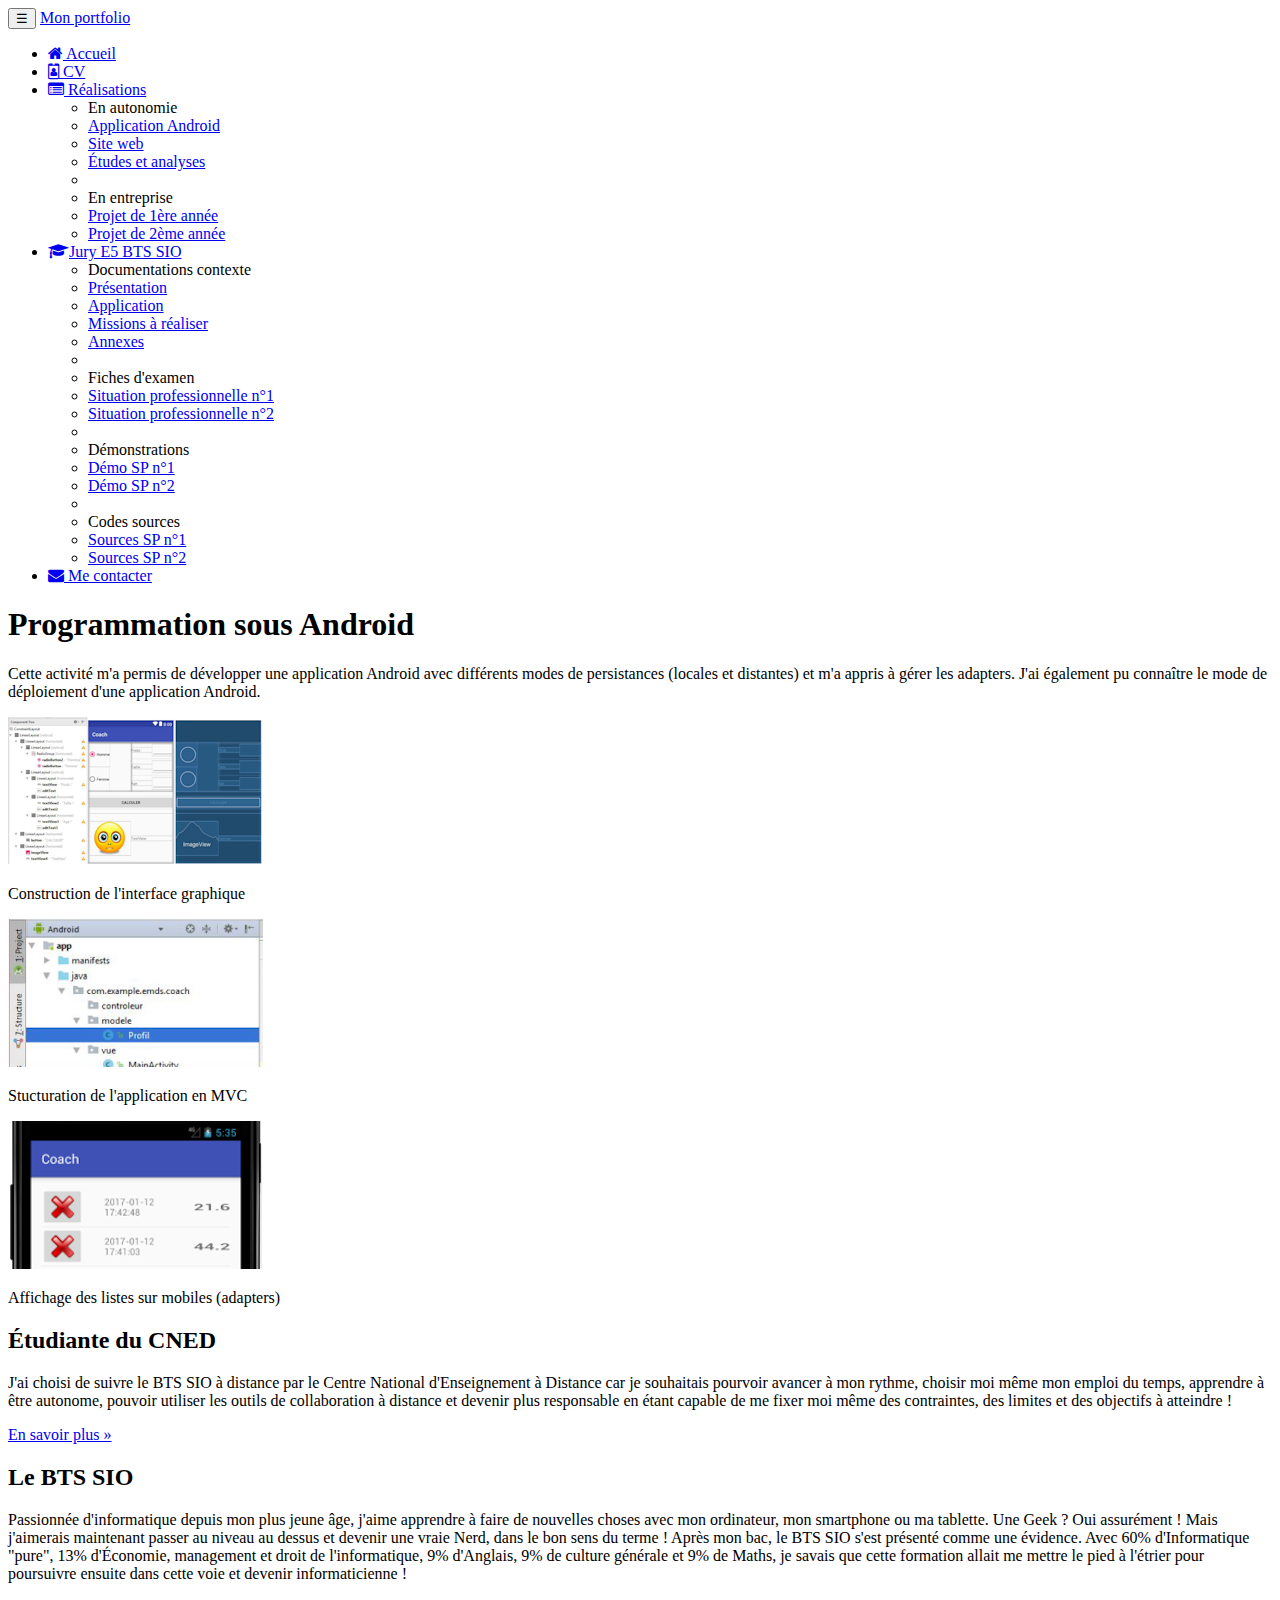
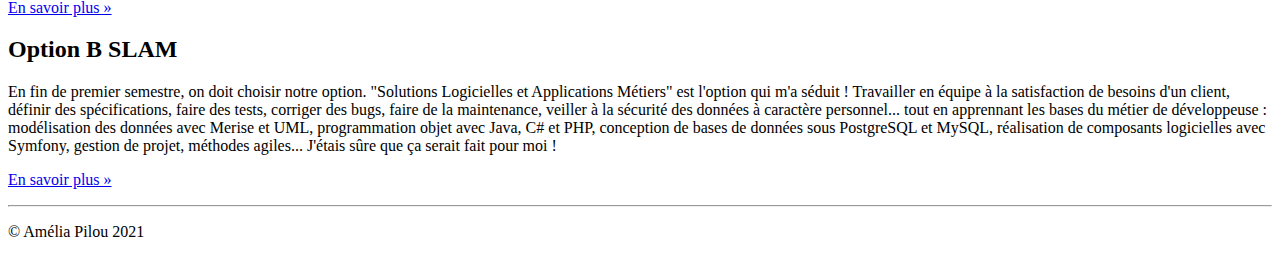
==== appliandroid.html @ 0376cb33 "ajout de appliandroid" ====
<!DOCTYPE html>
<!--
Click nbfs://nbhost/SystemFileSystem/Templates/Licenses/license-default.txt to change this license
Click nbfs://nbhost/SystemFileSystem/Templates/ClientSide/html.html to edit this template
-->
<html lang="fr">
    <head>
        <!-- Required meta tags -->
        <meta charset="utf-8">
        <meta name="viewport" content="width=device-width, initial-scale=1, shrink-to-fit=no">
        <meta name="description" content="Portfolio d’Amélia Pilou - BTS SIO SLAM">
        <meta name="author" content="Amélia Pilou">

        <!-- Bootstrap CSS -->
        <link rel="stylesheet" href="https://cdn.jsdelivr.net/npm/bootstrap@4.6.0/dist/css/bootstrap.min.css" integrity="sha384-B0vP5xmATw1+K9KRQjQERJvTumQW0nPEzvF6L/Z6nronJ3oUOFUFpCjEUQouq2+l" crossorigin="anonymous">

        <title>Portfolio d'Amélia Pilou (BTS SIO 2022)</title>
        <link rel="icon" href="favicon.ico">
        <link href="https://maxcdn.bootstrapcdn.com/font-awesome/4.7.0/css/font-awesome.min.css" 
              rel="stylesheet">
        <link href="css/realisations.css" rel="stylesheet" type="text/css"/>
    </head>
    <body>
        <nav class="navbar navbar-dark bg-dark fixed-top navbar-expand-md">
            <div class="container">
                <button type="button" class="navbar-toggler" data-toggle="collapse" data-target="#navbar" aria-controls="navbar">
                    <span class="sr-only">Navigation raccourcie</span>☰
                </button>
                <a class="navbar-brand" href="#">Mon portfolio</a>
                <div id="navbar" class="navbar-collapse collapse">
                    <ul class="nav navbar-nav">
                        <li class="nav-item">
                            <a href="index.html" class="nav-link"><span class="fa fa-home"></span> Accueil</a>
                        </li>
                        <li class="nav-item">
                            <a href="cv.html" class="nav-link"><span class="fa fa-id-badge"></span> CV</a>
                        </li>
                        <li class="active dropdown nav-item">
                            <a href="#" class="dropdown-toggle nav-link" data-toggle="dropdown" role="button">
                                <span class="fa fa-list-alt"></span> Réalisations <span class="caret"></span>
                            </a>
                            <ul class="dropdown-menu" role="menu">
                                <li role="presentation" class="dropdown-header dropdown-item">En autonomie</li>
                                <li role="presentation" class="dropdown-item"><a role="menuitem" href="appliandroid.html">Application Android</a></li>
                                <li role="presentation" class="dropdown-item"><a role="menuitem" href="#">Site web</a></li>
                                <li role="presentation" class="dropdown-item"><a role="menuitem" href="#">Études et analyses</a></li>
                                <li role="presentation" class="dropdown-divider"></li>
                                <li role="presentation" class="dropdown-header dropdown-item">En entreprise</li>
                                <li role="presentation" class="dropdown-item"><a role="menuitem" href="#">Projet de 1ère année</a></li>
                                <li role="presentation" class="dropdown-item"><a role="menuitem" href="#">Projet de 2ème année</a></li>
                            </ul>
                        </li>
                        <li class="dropdown nav-item">
                            <a href="#" class="dropdown-toggle nav-link" data-toggle="dropdown" role="button">
                                <span class="fa fa-graduation-cap"></span>Jury E5 BTS SIO <span class="caret"></span>
                            </a>
                            <ul class="dropdown-menu" role="menu">
                                <li class="dropdown-header dropdown-item" role="presentation">Documentations contexte</li>
                                <li role="presentation" class="dropdown-item"><a role="menuitem" href="#">Présentation</a></li>
                                <li role="presentation" class="dropdown-item"><a role="menuitem" href="#">Application</a></li>
                                <li role="presentation" class="dropdown-item"><a role="menuitem" href="#">Missions à réaliser</a></li>
                                <li role="presentation" class="dropdown-item"><a role="menuitem" href="#">Annexes</a></li>
                                <li role="presentation" class="dropdown-divider"></li>
                                <li role="presentation" class="dropdown-header dropdown-item">Fiches d'examen</li>
                                <li role="presentation" class="dropdown-item"><a role="menuitem" href="#">Situation professionnelle n°1</a></li>
                                <li role="presentation" class="dropdown-item"><a role="menuitem" href="#">Situation professionnelle n°2</a></li>
                                <li role="presentation" class="dropdown-divider"></li>
                                <li role="presentation" class="dropdown-header dropdown-item">Démonstrations</li>
                                <li role="presentation" class="dropdown-item"><a role="menuitem" href="#">Démo SP n°1</a></li>
                                <li role="presentation" class="dropdown-item"><a role="menuitem" href="#">Démo SP n°2</a></li>
                                <li role="presentation" class="dropdown-divider"></li>
                                <li role="presentation" class="dropdown-header dropdown-item">Codes sources</li>
                                <li role="presentation" class="dropdown-item"><a role="menuitem" href="#">Sources SP n°1</a></li>
                                <li role="presentation" class="dropdown-item"><a role="menuitem" href="#">Sources SP n°2</a></li>
                            </ul>
                        </li>
                        <li class="nav-item"><a href="#" class="nav-link"><span class="fa fa-envelope"></span> Me contacter</a></li>
                    </ul>
                </div>
            </div>
        </nav>
        <section class="jumbotron text-center">
            <div class="container">
                <h1 class="jumbotron-heading">Programmation sous Android</h1>
                <p class="lead text-muted">Cette activité m'a permis de développer une 
                    application Android avec différents modes de persistances (locales et distantes) et m'a appris à gérer les adapters. 
                    J'ai également pu connaître le mode de déploiement d'une application Android.
                </p>
            </div>
        </section>

        <div class="album py-5 bg-light">
            <div class="container">

                <div class="row">
                    <div class="col-md-4">
                        <div class="card mb-4 shadow-sm">
                            <img class="card-img-top" src="images/ihmcoach.png" alt="IHM Coach">
                            <div class="card-body">
                                <p class="card-text">Construction de l'interface graphique</p>
                            </div>
                        </div>
                    </div>
                    <div class="col-md-4">
                        <div class="card mb-4 shadow-sm">
                            <img class="card-img-top" src="images/MVC.png" alt="Structuration MVC">
                            <div class="card-body">
                                <p class="card-text">Stucturation de l'application en MVC</p>
                            </div>
                        </div>
                    </div>
                    <div class="col-md-4">
                        <div class="card mb-4 shadow-sm">
                            <img class="card-img-top" src="images/adapters.png" alt="Adapters">
                            <div class="card-body">
                                <p class="card-text">Affichage des listes sur mobiles (adapters)</p>
                            </div>
                        </div>
                    </div>
                </div>
            </div>
        </div>
        <footer>
            <div class="container">
                <div class="row">
                    <div class="col-lg-4">
                        <h2>Étudiante du CNED</h2>
                        <p>J'ai choisi de suivre le BTS SIO à distance par le Centre National
                            d'Enseignement à Distance car je souhaitais pourvoir avancer
                            à mon rythme, choisir moi même mon emploi du temps, apprendre
                            à être autonome, pouvoir utiliser les outils de collaboration
                            à distance et devenir plus responsable en étant capable de me
                            fixer moi même des contraintes, des limites et des objectifs à
                            atteindre !</p>
                        <p><a class="btn btn-secondary" href="http://www.cned.fr" target="_blank" role="button">En savoir plus »</a></p>
                    </div>
                    <div class="col-lg-4">
                        <h2>Le BTS SIO</h2>
                        <p>Passionnée d'informatique depuis mon plus jeune âge, j'aime
                            apprendre à faire de nouvelles choses avec mon ordinateur, mon smartphone
                            ou ma tablette. Une Geek ? Oui assurément ! Mais j'aimerais maintenant
                            passer au niveau au dessus et devenir une vraie Nerd, dans le bon sens
                            du terme ! Après mon bac, le BTS SIO s'est présenté
                            comme une évidence. Avec 60% d'Informatique "pure",
                            13% d'Économie, management et droit de l'informatique,
                            9% d'Anglais, 9% de culture générale et 9% de Maths, je
                            savais que cette formation allait me mettre le pied à l'étrier
                            pour poursuivre ensuite dans cette voie et devenir informaticienne !</p>
                        <p><a class="btn btn-secondary" href="https://fr.wikipedia.org/wiki/Brevet_de_technicien_sup%C3%A9rieur_-_Services_informatiques_aux_organisations" target="_blank" role="button">En savoir plus »</a></p>
                    </div>
                    <div class="col-lg-4">
                        <h2>Option B SLAM</h2>
                        <p>En fin de premier semestre, on doit choisir notre option. "Solutions
                            Logicielles et Applications Métiers" est l'option qui m'a
                            séduit&nbsp;! Travailler en équipe à la satisfaction de
                            besoins d'un client, définir des spécifications, faire des
                            tests, corriger des bugs, faire de la maintenance, veiller à la sécurité
                            des données à caractère personnel... tout en apprennant
                            les bases du métier de développeuse : modélisation des données
                            avec Merise et UML, programmation objet avec Java, C# et PHP, conception
                            de bases de données sous PostgreSQL et MySQL, réalisation de
                            composants logicielles avec Symfony, gestion de projet, méthodes agiles...
                            J'étais sûre que ça serait fait pour moi !</p>
                        <p><a class="btn btn-secondary" href="https://www.onisep.fr/Ressources/Univers-Formation/Formations/Post-bac/bts-services-informatiques-aux-organisations-option-b-solutions-logicielles-et-applications-metiers" target="_blank" role="button">En savoir plus »</a></p>
                    </div>
                </div>
                <hr>
                <p class="text-center" id="copyright">© Amélia Pilou 2021</p>
            </div>
        </footer>

        <!-- Optional JavaScript -->
        <!-- Option 1: jQuery and Bootstrap Bundle (includes Popper) -->
        <script src="https://code.jquery.com/jquery-3.5.1.slim.min.js" integrity="sha384-DfXdz2htPH0lsSSs5nCTpuj/zy4C+OGpamoFVy38MVBnE+IbbVYUew+OrCXaRkfj" crossorigin="anonymous"></script>
        <script src="https://cdn.jsdelivr.net/npm/bootstrap@4.6.0/dist/js/bootstrap.bundle.min.js" integrity="sha384-Piv4xVNRyMGpqkS2by6br4gNJ7DXjqk09RmUpJ8jgGtD7zP9yug3goQfGII0yAns" crossorigin="anonymous"></script>
    </body>
</html>
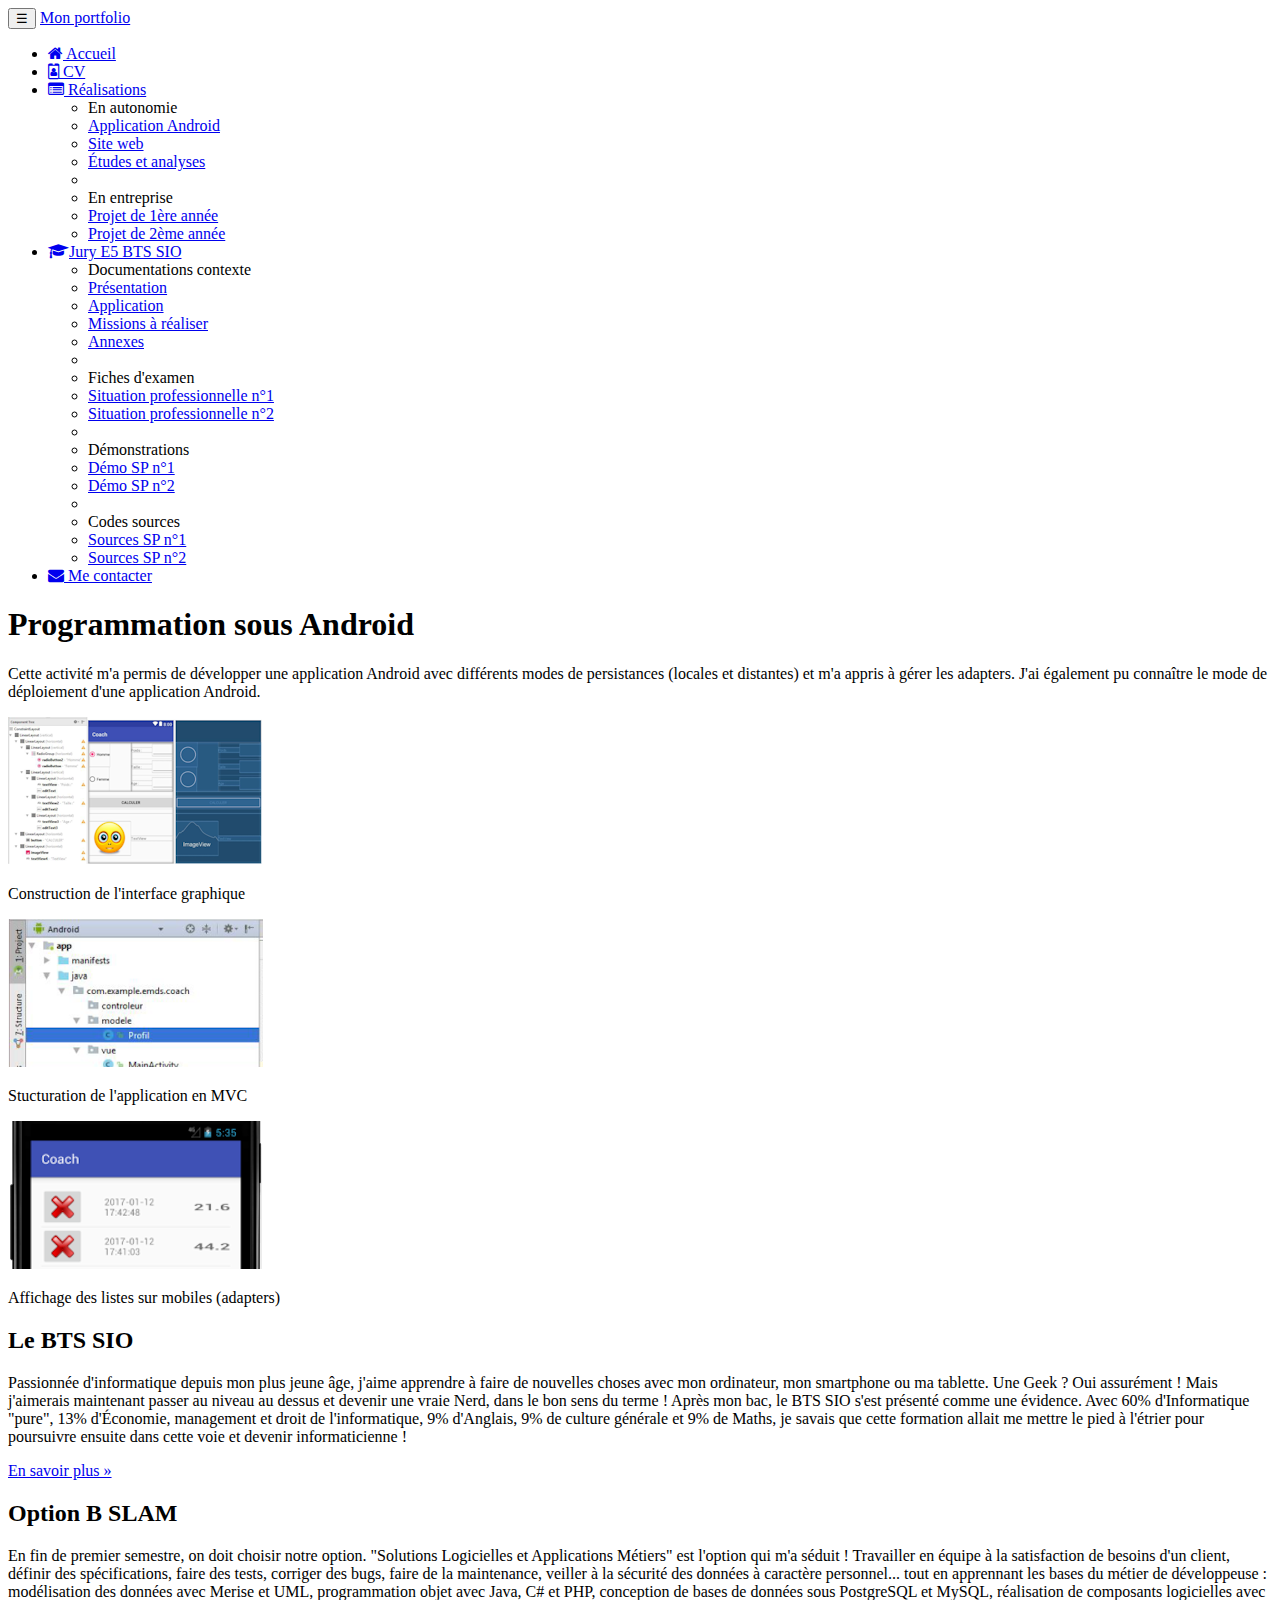
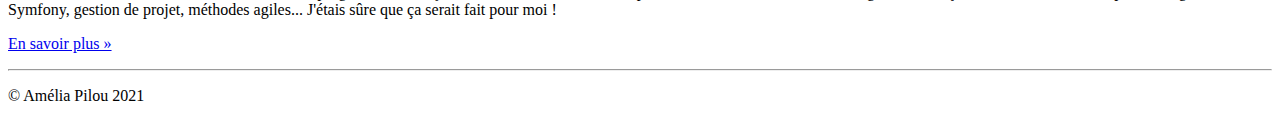
==== commit 2bddada1: "Update appliandroid.html" ====
--- a/appliandroid.html
+++ b/appliandroid.html
@@ -124,17 +124,6 @@
             <div class="container">
                 <div class="row">
                     <div class="col-lg-4">
-                        <h2>Étudiante du CNED</h2>
-                        <p>J'ai choisi de suivre le BTS SIO à distance par le Centre National
-                            d'Enseignement à Distance car je souhaitais pourvoir avancer
-                            à mon rythme, choisir moi même mon emploi du temps, apprendre
-                            à être autonome, pouvoir utiliser les outils de collaboration
-                            à distance et devenir plus responsable en étant capable de me
-                            fixer moi même des contraintes, des limites et des objectifs à
-                            atteindre !</p>
-                        <p><a class="btn btn-secondary" href="http://www.cned.fr" target="_blank" role="button">En savoir plus »</a></p>
-                    </div>
-                    <div class="col-lg-4">
                         <h2>Le BTS SIO</h2>
                         <p>Passionnée d'informatique depuis mon plus jeune âge, j'aime
                             apprendre à faire de nouvelles choses avec mon ordinateur, mon smartphone
